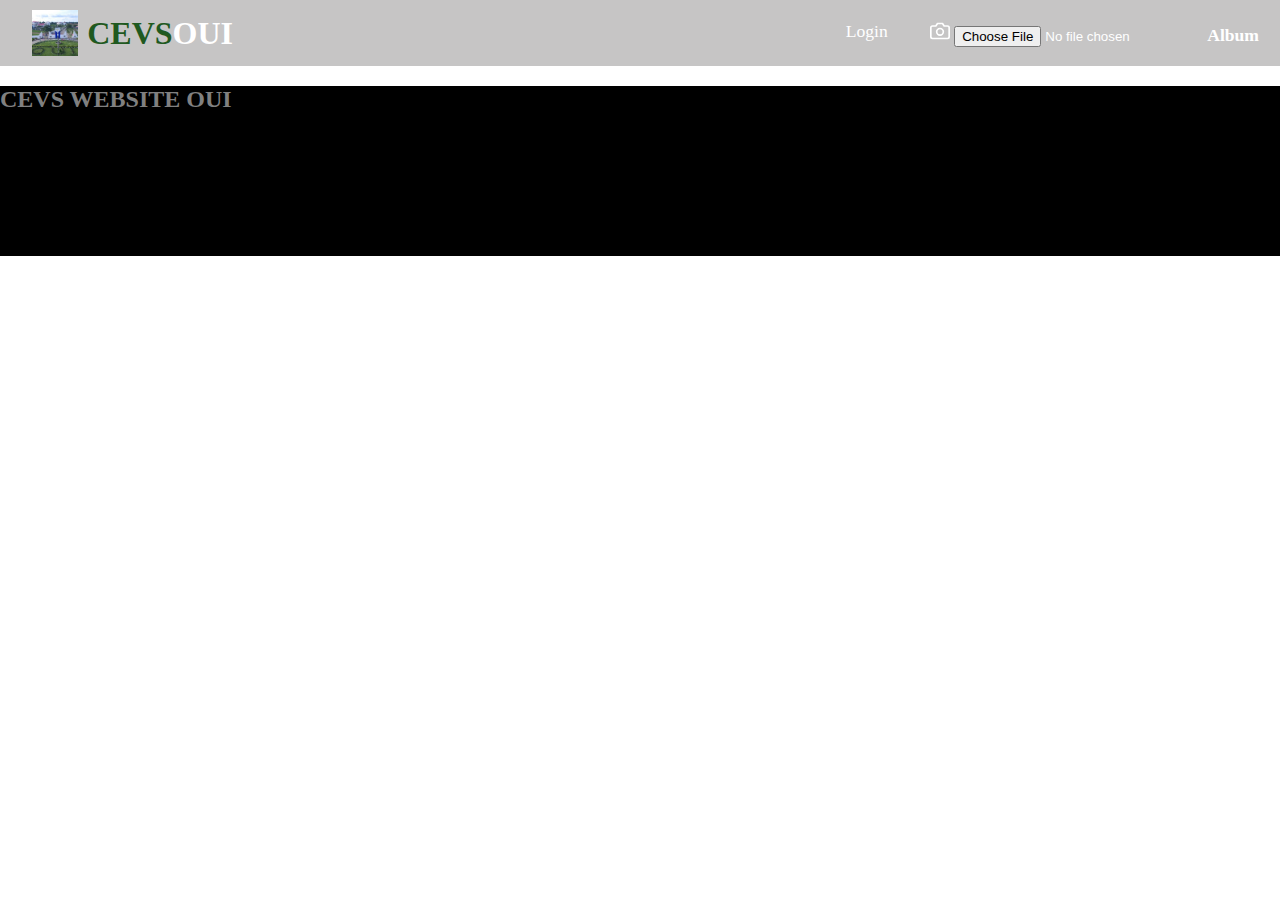
==== index.html @ 273e1117 "setup nav bar and header" ====
<!DOCTYPE html>
<html lang="en">
<head>
    <meta charset="UTF-8">
    <meta name="viewport" content="width=device-width, initial-scale=1.0">
    <title>Document</title>
    <link rel="stylesheet" href="style.css">
    <link rel="stylesheet" href="https://cdnjs.cloudflare.com/ajax/libs/font-awesome/6.6.0/css/all.min.css">
</head>
<body>

<!--Navbar-->
  <header>
    <div class="logo">
      <img src="images/download (2) - Copy.jpg" alt="" class="image">
        <h1 class="logo-text">
            <span>CEVS</span>OUI
        </h1>
    </div>
    <i class="fa fa-bars menu-toggle"></i>
    <ul class="nav">
        <li>
          <a href="index.html">Login</a></li>
       <li>  <a href="#" class="navbar-brand d-flex align-items-center">
        <svg xmlns="http://www.w3.org/2000/svg" width="20" height="20" fill="none" stroke="currentColor" stroke-linecap="round" stroke-linejoin="round" stroke-width="2" aria-hidden="true" class="me-2" viewBox="0 0 24 24"><path d="M23 19a2 2 0 0 1-2 2H3a2 2 0 0 1-2-2V8a2 2 0 0 1 2-2h4l2-3h6l2 3h4a2 2 0 0 1 2 2z"/><circle cx="12" cy="13" r="4"/></svg>
        <strong><input type="file" name="MyFiles" placeholder="My Files" id="myFile">Album</strong>
      </a>
     
    </li>
    </ul>
   
  </header> 

<!--header-->

<main>
  <div class="content">
<div class="text-content">
  <h2>
    CEVS WEBSITE OUI
  </h2>
</div>

  </div>
</main>


<script src="script.js"></script>
</body>
</html>
---- style.css ----
body{
    font-family: Verdana;
    margin: 0px;
}
/*navbar*/
header{
    background-color: rgb(198, 197, 197);
    height: 66px;
    width: 100%;
    margin-bottom: 0px;
    display: flex;
    justify-content: space-between;
}


header .logo{
    
    height: inherit;
    margin-left: 2em;

}

header .logo-text{
    margin: 9px;
}

header .logo-text span{
    color: rgb(31, 89, 31);
    font-family: Georgia, Times;
}

header ul{
   
    margin: 0px;
    padding: 0px;
    list-style: none;

}
.showing{
    max-height: 100em;
}

header ul li{
    float: left;
    position: relative;
}

header ul li a{
    display: block;
    padding: 21px;
    font-size: 1.1em;
    text-decoration: none;
}


header ul li ul {
    position: absolute;
    top: 66px;
    right: 0px; 
    display: none;  
}

header ul li:hover ul{
    display: block;
}

header ul li ul li{
    width: 100%;
}


header .menu-toggle{
    display: none;
    
}
   
header *{
    color: white;
}
.logo{
    display: flex;
    justify-content: center;
    align-items: center;
    cursor: pointer;
}
.logo:hover{
    background-color: rgb(228, 228, 228);
    width: 20%;
    margin-left: 0px;
}
/*logo image*/
.image{
    height: 70%;
    text-align: center;
    justify-content: center;
    align-items: center;
}

/*header content after navbar*/

.content{
    background-color: black;
    color: gray;
   width: 100%;
   height: 170px;
   margin-top: 0px;
}
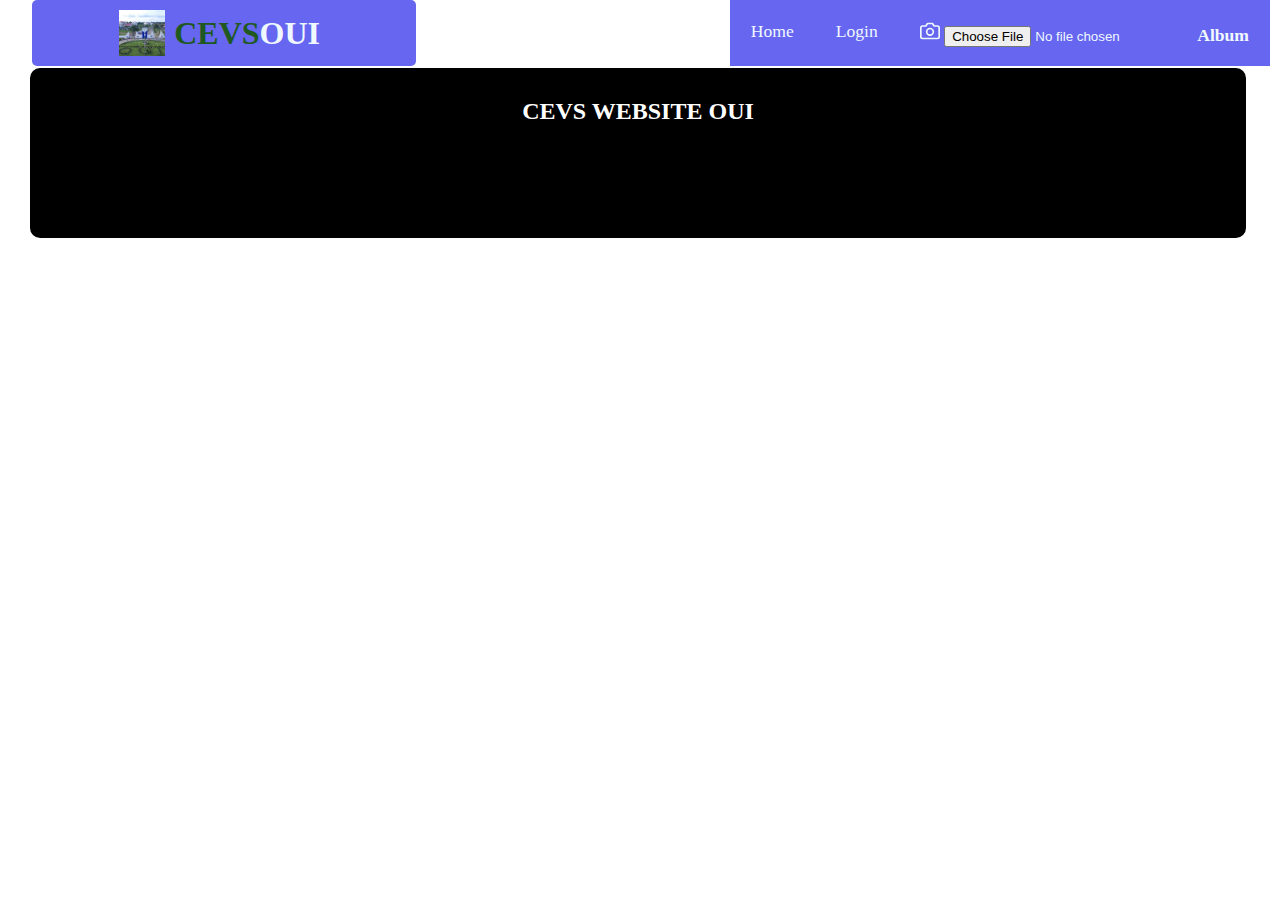
==== commit 20aefe63: "update website" ====
--- a/index.html
+++ b/index.html
@@ -19,9 +19,13 @@
     </div>
     <i class="fa fa-bars menu-toggle"></i>
     <ul class="nav">
+      <li>
+        <a href="index.html">Home</a>
+      </li>
         <li>
-          <a href="index.html">Login</a></li>
-       <li>  <a href="#" class="navbar-brand d-flex align-items-center">
+          <a href="login-page/login.html">Login</a>
+        </li>
+       <li>  <a href="album.html" class="navbar-brand d-flex align-items-center">
         <svg xmlns="http://www.w3.org/2000/svg" width="20" height="20" fill="none" stroke="currentColor" stroke-linecap="round" stroke-linejoin="round" stroke-width="2" aria-hidden="true" class="me-2" viewBox="0 0 24 24"><path d="M23 19a2 2 0 0 1-2 2H3a2 2 0 0 1-2-2V8a2 2 0 0 1 2-2h4l2-3h6l2 3h4a2 2 0 0 1 2 2z"/><circle cx="12" cy="13" r="4"/></svg>
         <strong><input type="file" name="MyFiles" placeholder="My Files" id="myFile">Album</strong>
       </a>
--- a/style.css
+++ b/style.css
@@ -4,7 +4,6 @@
 }
 /*navbar*/
 header{
-    background-color: rgb(198, 197, 197);
     height: 66px;
     width: 100%;
     margin-bottom: 0px;
@@ -30,11 +29,11 @@
 }
 
 header ul{
-   
+    background-color: rgb(102, 102, 240);
     margin: 0px;
     padding: 0px;
     list-style: none;
-
+    margin-right: 10px;
 }
 .showing{
     max-height: 100em;
@@ -60,13 +59,7 @@
     display: none;  
 }
 
-header ul li:hover ul{
-    display: block;
-}
 
-header ul li ul li{
-    width: 100%;
-}
 
 
 header .menu-toggle{
@@ -75,18 +68,21 @@
 }
    
 header *{
-    color: white;
+    color: aliceblue;
 }
 .logo{
     display: flex;
     justify-content: center;
     align-items: center;
     cursor: pointer;
+    background-color: rgb(102, 102, 240);
+    width: 30%;
+    border-radius: 5px;
 }
 .logo:hover{
-    background-color: rgb(228, 228, 228);
-    width: 20%;
-    margin-left: 0px;
+    background-color: rgb(88, 88, 249);
+    width: 30%;
+   
 }
 /*logo image*/
 .image{
@@ -100,8 +96,18 @@
 
 .content{
     background-color: black;
-    color: gray;
-   width: 100%;
+   color: white;
+   width: 95%;
+   justify-content: center;
+   align-items: center;
+   border-radius: 10px;
    height: 170px;
-   margin-top: 0px;
+   margin-top: 2px;
+   margin-left: 30px;
+}
+
+.text-content{
+    align-items: center;
+    text-align: center;
+    padding-top: 10px;
 }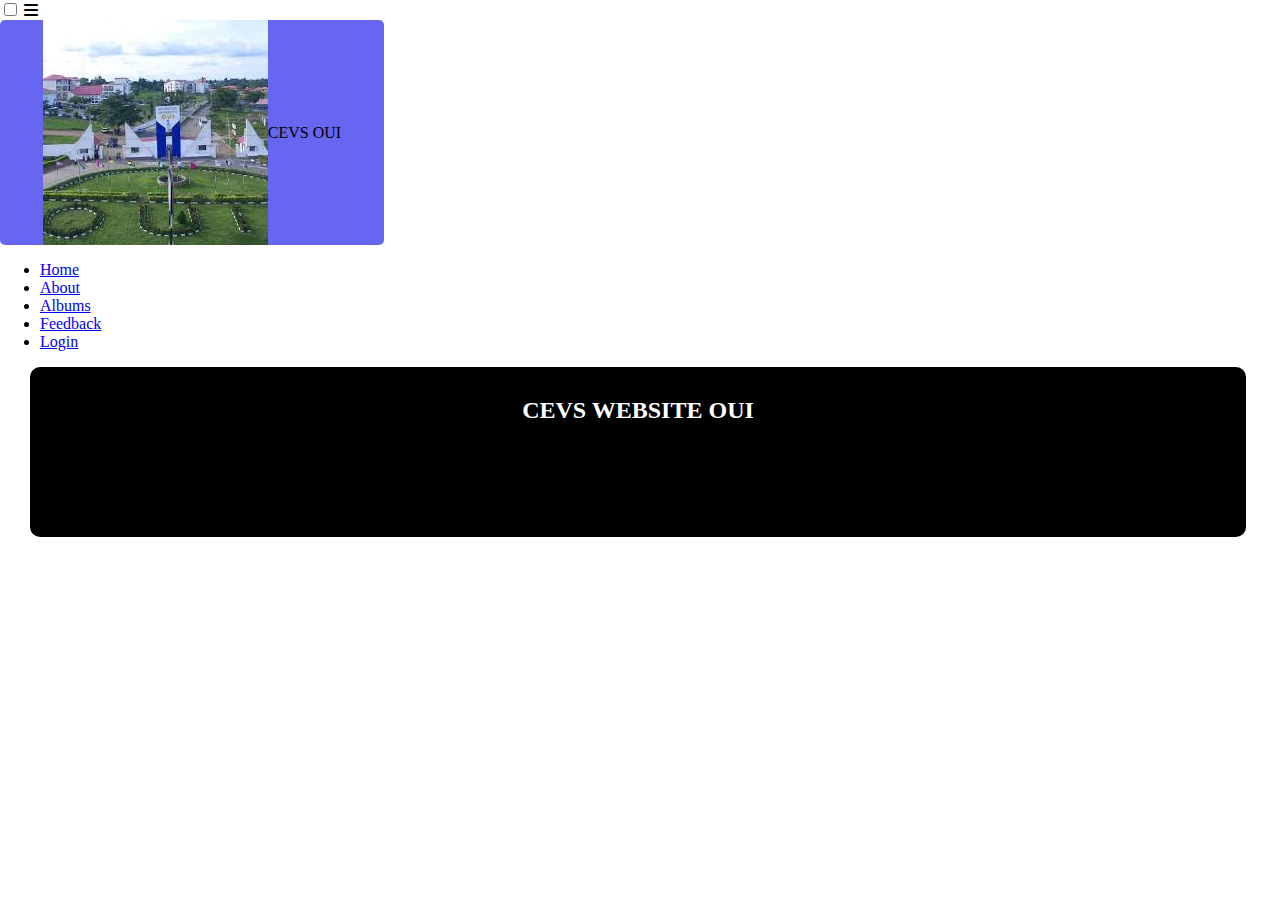
==== commit d95a40c9: "work on the responsiveness of navbars" ====
--- a/index.html
+++ b/index.html
@@ -10,30 +10,20 @@
 <body>
 
 <!--Navbar-->
-  <header>
-    <div class="logo">
-      <img src="images/download (2) - Copy.jpg" alt="" class="image">
-        <h1 class="logo-text">
-            <span>CEVS</span>OUI
-        </h1>
-    </div>
-    <i class="fa fa-bars menu-toggle"></i>
-    <ul class="nav">
-      <li>
-        <a href="index.html">Home</a>
-      </li>
-        <li>
-          <a href="login-page/login.html">Login</a>
-        </li>
-       <li>  <a href="album.html" class="navbar-brand d-flex align-items-center">
-        <svg xmlns="http://www.w3.org/2000/svg" width="20" height="20" fill="none" stroke="currentColor" stroke-linecap="round" stroke-linejoin="round" stroke-width="2" aria-hidden="true" class="me-2" viewBox="0 0 24 24"><path d="M23 19a2 2 0 0 1-2 2H3a2 2 0 0 1-2-2V8a2 2 0 0 1 2-2h4l2-3h6l2 3h4a2 2 0 0 1 2 2z"/><circle cx="12" cy="13" r="4"/></svg>
-        <strong><input type="file" name="MyFiles" placeholder="My Files" id="myFile">Album</strong>
-      </a>
-     
-    </li>
-    </ul>
-   
-  </header> 
+<nav>
+  <input type="checkbox" id="check">
+  <label for="check" class="checkbtn">
+      <i class="fas fa-bars"></i>
+  </label>
+  <label class="logo"><img class="logo-img" src="images/download (2) - Copy.jpg" alt="" class="image"> CEVS OUI</label>
+  <ul>
+      <li><a class="active" href="index.html">Home</a></li>
+      <li><a href="#">About</a></li>
+      <li><a href="album.html">Albums</a></li>
+      <li><a href="#">Feedback</a></li>
+      <li><a href="login-page/login.html">Login</a></li>
+  </ul>
+ </nav> 
 
 <!--header-->
 
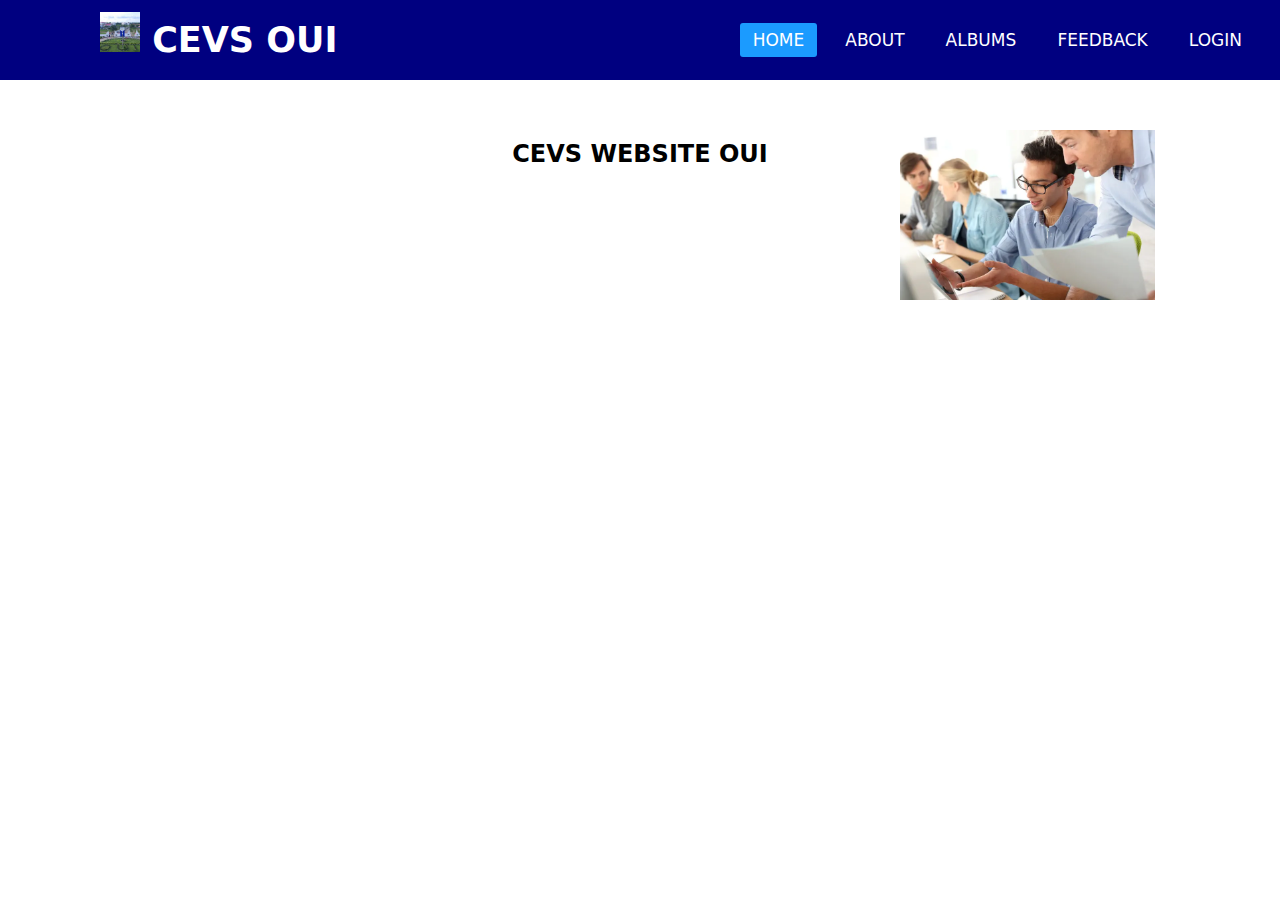
==== commit 9fb5e96c: "work on the student Dashboard" ====
--- a/index.html
+++ b/index.html
@@ -30,7 +30,7 @@
 <main>
   <div class="content">
 <div class="text-content">
-  <h2>
+  <h2 class="autoShow autoBlur">
     CEVS WEBSITE OUI
   </h2>
 </div>
--- a/style.css
+++ b/style.css
@@ -1,113 +1,158 @@
-body{
-    font-family: Verdana;
-    margin: 0px;
-}
-/*navbar*/
-header{
-    height: 66px;
-    width: 100%;
-    margin-bottom: 0px;
-    display: flex;
-    justify-content: space-between;
+*{
+    padding: 0;
+    margin: 0;
+    text-decoration: none;
+    list-style: none;
+    box-sizing: border-box;
 }
 
-
-header .logo{
-    
-    height: inherit;
-    margin-left: 2em;
-
+body{
+    font-family: system-ui;
+}
+nav{
+    background: navy;
+    height: 80px;
+    width: 100%;
+}
+label.logo{
+    color: white;
+    font-size: 35px;
+    line-height: 80px;
+    padding: 0px 100px;
+    font-weight: bold;
+}
+nav ul{
+    float: right;
+    margin-right: 20px;
 }
 
-header .logo-text{
-    margin: 9px;
+nav ul li{
+    display: inline-block;
+    line-height: 80px;
+    margin: 0 5px;
+}
+nav ul li a{
+    color: white;
+    font-size: 17px;
+    padding: 7px 13px;
+    border-radius: 3px;
+    text-transform: uppercase;
 }
 
-header .logo-text span{
-    color: rgb(31, 89, 31);
-    font-family: Georgia, Times;
+a.active,a:hover{
+    background: #1b9bff;
+    transition: .5s;
 }
 
-header ul{
-    background-color: rgb(102, 102, 240);
-    margin: 0px;
-    padding: 0px;
-    list-style: none;
-    margin-right: 10px;
+.checkbtn{
+    font-size: 30px;
+    color: white;
+    float: right;
+    line-height: 80px;
+    margin-right: 40px;
+    cursor: pointer;
+    display: none;
 }
-.showing{
-    max-height: 100em;
+#check{
+    display: none;
 }
 
-header ul li{
-    float: left;
-    position: relative;
-}
-
-header ul li a{
-    display: block;
-    padding: 21px;
-    font-size: 1.1em;
-    text-decoration: none;
-}
-
-
-header ul li ul {
-    position: absolute;
-    top: 66px;
-    right: 0px; 
-    display: none;  
-}
-
-
-
-
-header .menu-toggle{
-    display: none;
-    
-}
-   
-header *{
-    color: aliceblue;
-}
-.logo{
-    display: flex;
-    justify-content: center;
-    align-items: center;
-    cursor: pointer;
-    background-color: rgb(102, 102, 240);
-    width: 30%;
-    border-radius: 5px;
-}
-.logo:hover{
-    background-color: rgb(88, 88, 249);
-    width: 30%;
-   
-}
 /*logo image*/
-.image{
-    height: 70%;
+.logo-img{
+    height: 50%;
     text-align: center;
     justify-content: center;
     align-items: center;
 }
-
 /*header content after navbar*/
 
 .content{
-    background-color: black;
-   color: white;
-   width: 95%;
+    background-image: url(entimages/young-people-business-training-class-men-school-teacher-65337901.webp);
    justify-content: center;
    align-items: center;
-   border-radius: 10px;
+   margin-top: 50px;
+   background-repeat: no-repeat;
+   background-size: contain;
+   background-position: 100vh;
+   width: 100%;
+   height: 200%;
    height: 170px;
-   margin-top: 2px;
-   margin-left: 30px;
 }
 
 .text-content{
     align-items: center;
     text-align: center;
     padding-top: 10px;
+}
+
+@media (max-width: 952px){
+    label.logo{
+        font-size: 30px;
+        padding-left: 50px;
+    }
+    nav ul li a{
+        font-size: 16px;
+    }
+}
+
+@media (max-width: 858px){
+   .checkbtn{
+    display: block;
+   }
+   ul{
+    position: fixed;
+    width: 30%;
+    height: 100vh;
+    background: #2c3e50;
+    top: 80px;
+    left: -100%;
+    text-align: center;
+    transition: all .5s;
+   }
+   nav ul li{
+    display: block;
+    margin: 50px 0;
+    line-height: 30px;
+   }
+   nav ul li a{
+    font-size: 20px;
+   }
+   a:hover,a.active{
+    background: none;
+    color: navy;
+   }
+   #check:checked ~ ul{
+    left: 0;
+   }
+}
+
+.autoShow{
+    animation: autoShowAnimation both;
+    animation-timeline: view(70% 5%);
+}
+@keyframes autoShowAnimation{
+    from{
+        opacity: 0;
+        transform: translateY(200px) scale(0.3);
+    }
+    to{
+        opacity: 1;
+        transform: translateY(0) scale(1);
+    }
+}
+.autoBlur{
+    animation: autoBlurAnimation linear both;
+    animation-timeline: view(50%);
+}
+
+@keyframes autoBlurAnimation{
+    0%{
+        filter: blur(40px);
+    }
+    45%, 55%{
+        filter: blur(0px);
+    }
+    100%{
+        filter: blur(40px);
+    }
 }